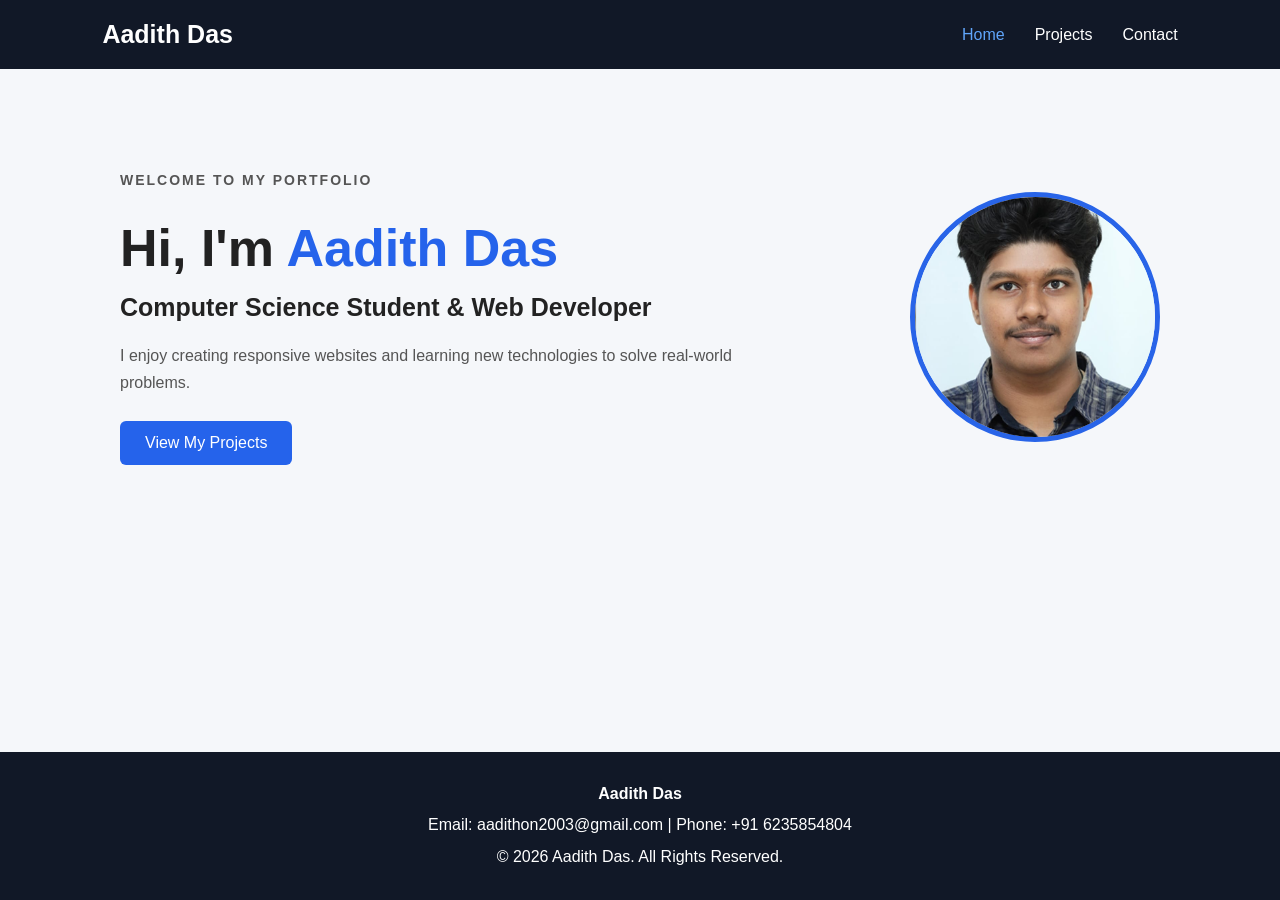
==== index.html @ a0b8f2d5 "Add files via upload" ====
<!DOCTYPE html>
<html lang="en">
<head>
    <meta charset="UTF-8">
    <meta name="viewport" content="width=device-width, initial-scale=1.0">
    <title>Aadith Das | Portfolio</title>
    <link rel="stylesheet" href="style.css">
</head>
<body>

<header>
    <div class="logo">Aadith Das</div>

    <nav>
        <a href="index.html" class="active">Home</a>
        <a href="projects.html">Projects</a>
        <a href="contact.html">Contact</a>
    </nav>
</header>

<main>
    <section class="hero">
        <div class="hero-text">
            <p class="welcome">WELCOME TO MY PORTFOLIO</p>
            <h1>Hi, I'm <span>Aadith Das</span></h1>
            <h2>Computer Science Student & Web Developer</h2>
            <p>
                I enjoy creating responsive websites and learning new
                technologies to solve real-world problems.
            </p>

            <a href="projects.html" class="btn">View My Projects</a>
        </div>

        <div class="photo-placeholder">
            <div>
		<div class="profile-photo">
    <img src="photo.jpg" alt="Aadith Das">
</div>            </div>
    </section>
</main>

<footer>
    <p><strong>Aadith Das</strong></p>
    <p>Email: aadithon2003@gmail.com | Phone: +91 6235854804</p>
    <p>&copy; 2026 Aadith Das. All Rights Reserved.</p>
</footer>

</body>
</html>
---- style.css ----
/* =========================
   GENERAL STYLES
========================= */

* {
    margin: 0;
    padding: 0;
    box-sizing: border-box;
}

body {
    font-family: Arial, Helvetica, sans-serif;
    background: #f5f7fa;
    color: #222;
    min-height: 100vh;
    display: flex;
    flex-direction: column;
}

main {
    flex: 1;
}

header {
    background: #111827;
    color: white;
    padding: 20px 8%;
    display: flex;
    justify-content: space-between;
    align-items: center;
}

.logo {
    font-size: 25px;
    font-weight: bold;
}

nav {
    display: flex;
    gap: 30px;
}

nav a {
    color: white;
    text-decoration: none;
    font-size: 16px;
    transition: 0.3s;
}

nav a:hover,
nav a.active {
    color: #60a5fa;
}


/* =========================
   HOME PAGE
========================= */

.hero {
    max-width: 1100px;
    margin: auto;
    padding: 100px 30px;
    display: flex;
    justify-content: space-between;
    align-items: center;
    gap: 60px;
}

.hero-text {
    max-width: 650px;
}

.welcome {
    color: #2563eb;
    font-size: 14px;
    font-weight: bold;
    letter-spacing: 2px;
    margin-bottom: 15px;
}

.hero h1 {
    font-size: 52px;
    margin-bottom: 15px;
}

.hero h1 span {
    color: #2563eb;
}

.hero h2 {
    font-size: 25px;
    margin-bottom: 20px;
}

.hero p {
    line-height: 1.7;
    color: #555;
    margin-bottom: 25px;
}

.btn {
    display: inline-block;
    background: #2563eb;
    color: white;
    padding: 13px 25px;
    text-decoration: none;
    border-radius: 6px;
    transition: 0.3s;
}

.btn:hover {
    background: #1d4ed8;
}

/* =========================
   PAGE TITLE
========================= */

.page-title {
    text-align: center;
    padding: 60px 20px 40px;
}

.page-title h1 {
    font-size: 40px;
    margin-bottom: 10px;
}

.page-title p {
    color: #666;
}


/* =========================
   PROJECTS - CSS GRID
========================= */

.projects-page {
    max-width: 1200px;
    margin: auto;
    width: 100%;
}

.project-grid {
    padding: 20px 30px 80px;
    display: grid;
    grid-template-columns: repeat(3, 1fr);
    gap: 25px;
}

.project-card {
    background: white;
    padding: 30px;
    border-radius: 10px;
    box-shadow: 0 5px 20px rgba(0, 0, 0, 0.08);
    transition: 0.3s;
}

.project-card:hover {
    transform: translateY(-5px);
}

.project-icon {
    width: 50px;
    height: 50px;
    background: #2563eb;
    color: white;
    border-radius: 8px;
    display: flex;
    justify-content: center;
    align-items: center;
    font-weight: bold;
    margin-bottom: 20px;
}

.project-card h2 {
    margin-bottom: 15px;
}

.project-card p {
    color: #666;
    line-height: 1.6;
}

.project-card .technology {
    color: #2563eb;
    font-size: 14px;
    font-weight: bold;
    margin-top: 20px;
}


/* =========================
   CONTACT PAGE - FLEXBOX
========================= */

.contact-page {
    max-width: 1100px;
    width: 100%;
    margin: auto;
}

.contact-container {
    display: flex;
    gap: 60px;
    padding: 20px 30px 80px;
    align-items: flex-start;
}

.contact-info {
    flex: 1;
}

.contact-info h2 {
    font-size: 30px;
    margin-bottom: 20px;
}

.contact-info p {
    color: #666;
    line-height: 1.7;
}

.details {
    margin-top: 30px;
}

.details p {
    margin-bottom: 15px;
}

.contact-form {
    flex: 1;
    background: white;
    padding: 30px;
    border-radius: 10px;
    box-shadow: 0 5px 20px rgba(0, 0, 0, 0.08);

    display: flex;
    flex-direction: column;
    gap: 18px;
}

.form-group {
    display: flex;
    flex-direction: column;
    gap: 8px;
}

.form-group label {
    font-weight: bold;
}

.form-group input,
.form-group textarea {
    width: 100%;
    padding: 12px;
    border: 1px solid #ccc;
    border-radius: 5px;
    font-family: inherit;
    font-size: 15px;
    outline: none;
}

.form-group input:focus,
.form-group textarea:focus {
    border-color: #2563eb;
}

.contact-form button {
    padding: 13px;
    border: none;
    border-radius: 6px;
    background: #2563eb;
    color: white;
    font-size: 16px;
    cursor: pointer;
}

.contact-form button:hover {
    background: #1d4ed8;
}


/* =========================
   FOOTER
========================= */

footer {
    background: #111827;
    color: white;
    text-align: center;
    padding: 25px 15px;
    line-height: 1.8;
}

footer p {
    margin: 3px 0;
}


/* =========================
   TABLET
   1024px AND BELOW
========================= */

@media (max-width: 1024px) {

    .hero {
        padding: 80px 40px;
    }

    .hero h1 {
        font-size: 44px;
    }

    .project-grid {
        grid-template-columns: repeat(2, 1fr);
    }

}


/* =========================
   MOBILE
   480px AND BELOW
========================= */

@media (max-width: 480px) {

    header {
        padding: 18px 20px;
        flex-direction: column;
        gap: 15px;
    }

    .logo {
        font-size: 22px;
    }

    nav {
        gap: 18px;
    }

    nav a {
        font-size: 14px;
    }

    .hero {
        padding: 55px 20px;
        flex-direction: column-reverse;
        text-align: center;
        gap: 35px;
    }
    .hero h1 {
        font-size: 36px;
    }

    .hero h2 {
        font-size: 20px;
    }

    .hero p {
        font-size: 15px;
    }

    .page-title {
        padding: 45px 20px 25px;
    }

    .page-title h1 {
        font-size: 32px;
    }

    .project-grid {
        grid-template-columns: 1fr;
        padding: 20px 20px 50px;
    }

    .project-card {
        padding: 25px;
    }

    .contact-container {
        flex-direction: column;
        padding: 20px 20px 50px;
        gap: 35px;
    }

    .contact-info,
    .contact-form {
        width: 100%;
    }

    .contact-form {
        padding: 22px;
    }

    footer {
        font-size: 13px;
        padding: 20px 10px;
    }
}
.profile-photo {
    width: 250px;
    height: 250px;
    border-radius: 50%;
    border: 5px solid #2864e8;
    overflow: hidden;
}

.profile-photo img {
    width: 100%;
    height: 100%;
    object-fit: cover;
    border: none;
    outline: none;
    display: block;
}
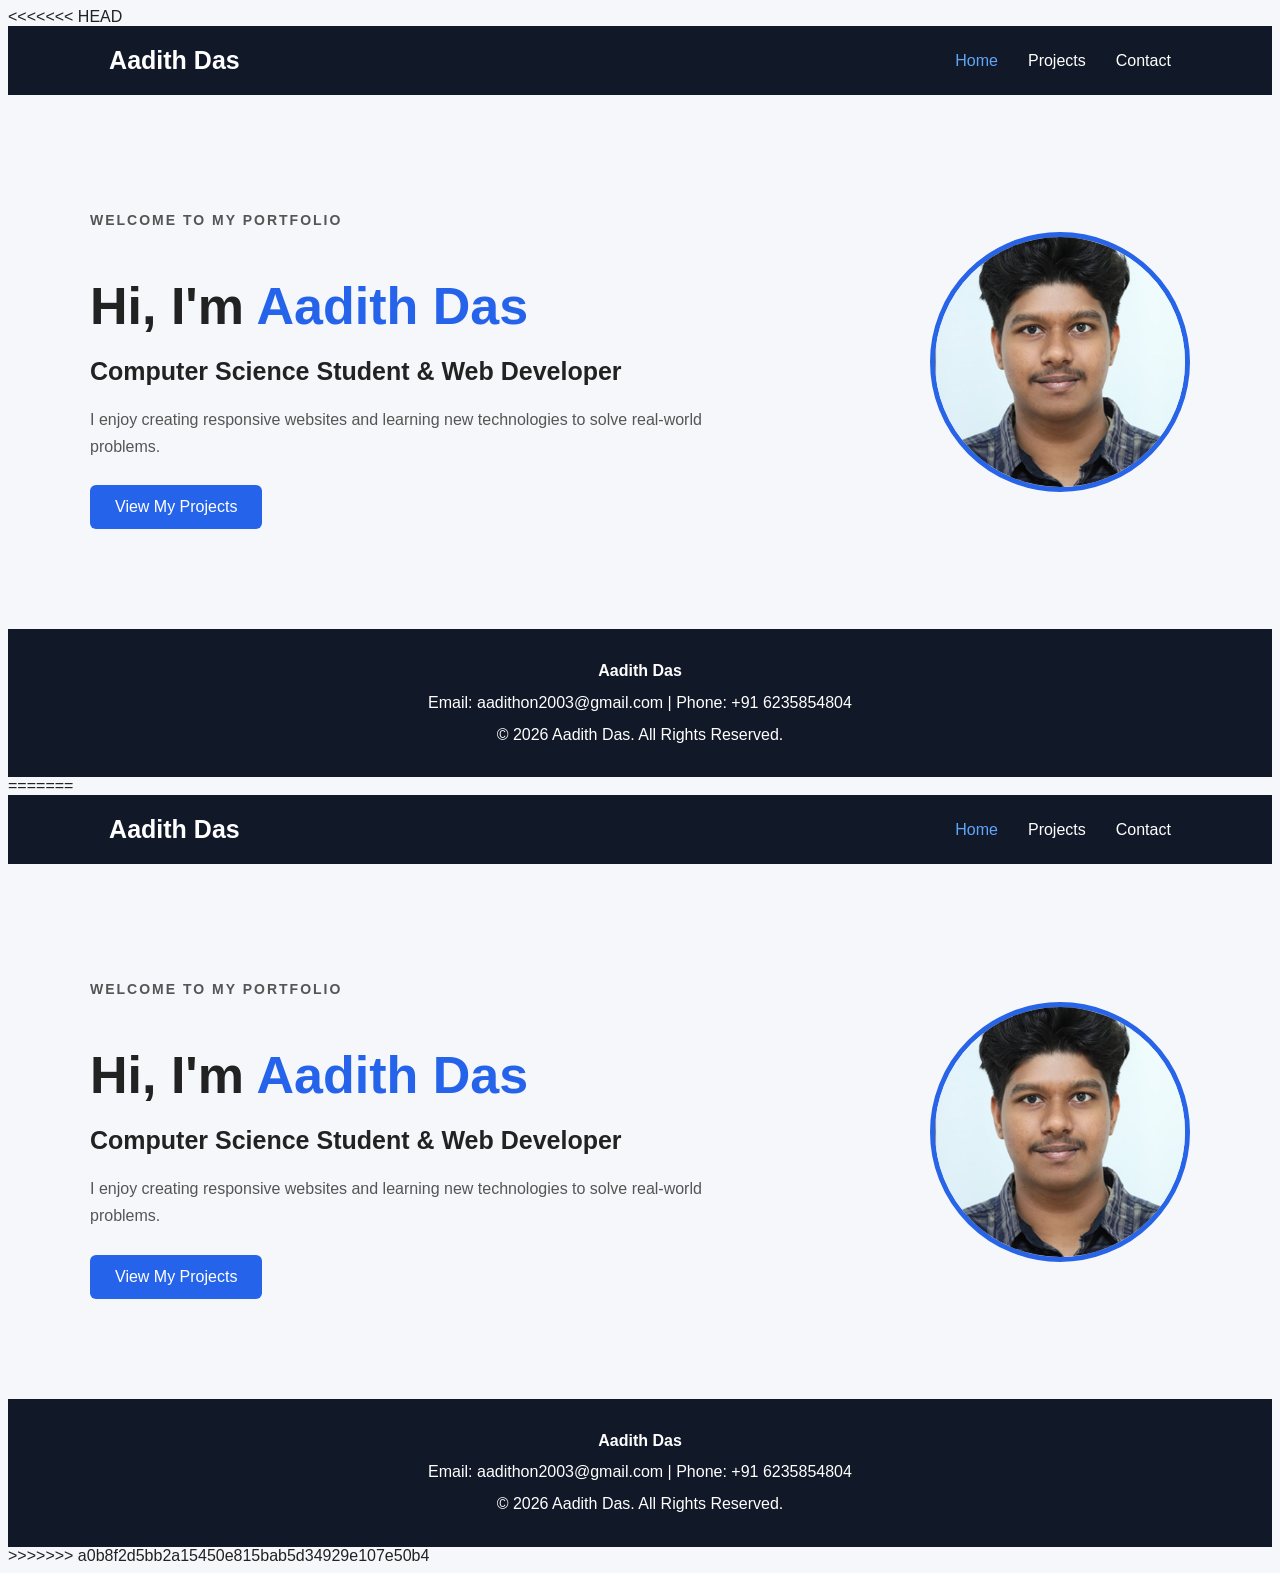
==== commit 82de5700: "Initial portfolio website" ====
--- a/index.html
+++ b/index.html
@@ -1,51 +1,104 @@
-<!DOCTYPE html>
-<html lang="en">
-<head>
-    <meta charset="UTF-8">
-    <meta name="viewport" content="width=device-width, initial-scale=1.0">
-    <title>Aadith Das | Portfolio</title>
-    <link rel="stylesheet" href="style.css">
-</head>
-<body>
-
-<header>
-    <div class="logo">Aadith Das</div>
-
-    <nav>
-        <a href="index.html" class="active">Home</a>
-        <a href="projects.html">Projects</a>
-        <a href="contact.html">Contact</a>
-    </nav>
-</header>
-
-<main>
-    <section class="hero">
-        <div class="hero-text">
-            <p class="welcome">WELCOME TO MY PORTFOLIO</p>
-            <h1>Hi, I'm <span>Aadith Das</span></h1>
-            <h2>Computer Science Student & Web Developer</h2>
-            <p>
-                I enjoy creating responsive websites and learning new
-                technologies to solve real-world problems.
-            </p>
-
-            <a href="projects.html" class="btn">View My Projects</a>
-        </div>
-
-        <div class="photo-placeholder">
-            <div>
-		<div class="profile-photo">
-    <img src="photo.jpg" alt="Aadith Das">
-</div>            </div>
-    </section>
-</main>
-
-<footer>
-    <p><strong>Aadith Das</strong></p>
-    <p>Email: aadithon2003@gmail.com | Phone: +91 6235854804</p>
-    <p>&copy; 2026 Aadith Das. All Rights Reserved.</p>
-</footer>
-
-</body>
-</html>
+<<<<<<< HEAD
+<!DOCTYPE html>
+<html lang="en">
+<head>
+    <meta charset="UTF-8">
+    <meta name="viewport" content="width=device-width, initial-scale=1.0">
+    <title>Aadith Das | Portfolio</title>
+    <link rel="stylesheet" href="style.css">
+</head>
+<body>
+
+<header>
+    <div class="logo">Aadith Das</div>
+
+    <nav>
+        <a href="index.html" class="active">Home</a>
+        <a href="projects.html">Projects</a>
+        <a href="contact.html">Contact</a>
+    </nav>
+</header>
+
+<main>
+    <section class="hero">
+        <div class="hero-text">
+            <p class="welcome">WELCOME TO MY PORTFOLIO</p>
+            <h1>Hi, I'm <span>Aadith Das</span></h1>
+            <h2>Computer Science Student & Web Developer</h2>
+            <p>
+                I enjoy creating responsive websites and learning new
+                technologies to solve real-world problems.
+            </p>
+
+            <a href="projects.html" class="btn">View My Projects</a>
+        </div>
+
+        <div class="photo-placeholder">
+            <div>
+		<div class="profile-photo">
+    <img src="photo.jpg" alt="Aadith Das">
+</div>            </div>
+    </section>
+</main>
+
+<footer>
+    <p><strong>Aadith Das</strong></p>
+    <p>Email: aadithon2003@gmail.com | Phone: +91 6235854804</p>
+    <p>&copy; 2026 Aadith Das. All Rights Reserved.</p>
+</footer>
+
+</body>
+</html>
+=======
+<!DOCTYPE html>
+<html lang="en">
+<head>
+    <meta charset="UTF-8">
+    <meta name="viewport" content="width=device-width, initial-scale=1.0">
+    <title>Aadith Das | Portfolio</title>
+    <link rel="stylesheet" href="style.css">
+</head>
+<body>
+
+<header>
+    <div class="logo">Aadith Das</div>
+
+    <nav>
+        <a href="index.html" class="active">Home</a>
+        <a href="projects.html">Projects</a>
+        <a href="contact.html">Contact</a>
+    </nav>
+</header>
+
+<main>
+    <section class="hero">
+        <div class="hero-text">
+            <p class="welcome">WELCOME TO MY PORTFOLIO</p>
+            <h1>Hi, I'm <span>Aadith Das</span></h1>
+            <h2>Computer Science Student & Web Developer</h2>
+            <p>
+                I enjoy creating responsive websites and learning new
+                technologies to solve real-world problems.
+            </p>
+
+            <a href="projects.html" class="btn">View My Projects</a>
+        </div>
+
+        <div class="photo-placeholder">
+            <div>
+		<div class="profile-photo">
+    <img src="photo.jpg" alt="Aadith Das">
+</div>            </div>
+    </section>
+</main>
+
+<footer>
+    <p><strong>Aadith Das</strong></p>
+    <p>Email: aadithon2003@gmail.com | Phone: +91 6235854804</p>
+    <p>&copy; 2026 Aadith Das. All Rights Reserved.</p>
+</footer>
+
+</body>
+</html>
+>>>>>>> a0b8f2d5bb2a15450e815bab5d34929e107e50b4
             
--- a/style.css
+++ b/style.css
@@ -1,420 +1,842 @@
-/* =========================
-   GENERAL STYLES
-========================= */
-
-* {
-    margin: 0;
-    padding: 0;
-    box-sizing: border-box;
-}
-
-body {
-    font-family: Arial, Helvetica, sans-serif;
-    background: #f5f7fa;
-    color: #222;
-    min-height: 100vh;
-    display: flex;
-    flex-direction: column;
-}
-
-main {
-    flex: 1;
-}
-
-header {
-    background: #111827;
-    color: white;
-    padding: 20px 8%;
-    display: flex;
-    justify-content: space-between;
-    align-items: center;
-}
-
-.logo {
-    font-size: 25px;
-    font-weight: bold;
-}
-
-nav {
-    display: flex;
-    gap: 30px;
-}
-
-nav a {
-    color: white;
-    text-decoration: none;
-    font-size: 16px;
-    transition: 0.3s;
-}
-
-nav a:hover,
-nav a.active {
-    color: #60a5fa;
-}
-
-
-/* =========================
-   HOME PAGE
-========================= */
-
-.hero {
-    max-width: 1100px;
-    margin: auto;
-    padding: 100px 30px;
-    display: flex;
-    justify-content: space-between;
-    align-items: center;
-    gap: 60px;
-}
-
-.hero-text {
-    max-width: 650px;
-}
-
-.welcome {
-    color: #2563eb;
-    font-size: 14px;
-    font-weight: bold;
-    letter-spacing: 2px;
-    margin-bottom: 15px;
-}
-
-.hero h1 {
-    font-size: 52px;
-    margin-bottom: 15px;
-}
-
-.hero h1 span {
-    color: #2563eb;
-}
-
-.hero h2 {
-    font-size: 25px;
-    margin-bottom: 20px;
-}
-
-.hero p {
-    line-height: 1.7;
-    color: #555;
-    margin-bottom: 25px;
-}
-
-.btn {
-    display: inline-block;
-    background: #2563eb;
-    color: white;
-    padding: 13px 25px;
-    text-decoration: none;
-    border-radius: 6px;
-    transition: 0.3s;
-}
-
-.btn:hover {
-    background: #1d4ed8;
-}
-
-/* =========================
-   PAGE TITLE
-========================= */
-
-.page-title {
-    text-align: center;
-    padding: 60px 20px 40px;
-}
-
-.page-title h1 {
-    font-size: 40px;
-    margin-bottom: 10px;
-}
-
-.page-title p {
-    color: #666;
-}
-
-
-/* =========================
-   PROJECTS - CSS GRID
-========================= */
-
-.projects-page {
-    max-width: 1200px;
-    margin: auto;
-    width: 100%;
-}
-
-.project-grid {
-    padding: 20px 30px 80px;
-    display: grid;
-    grid-template-columns: repeat(3, 1fr);
-    gap: 25px;
-}
-
-.project-card {
-    background: white;
-    padding: 30px;
-    border-radius: 10px;
-    box-shadow: 0 5px 20px rgba(0, 0, 0, 0.08);
-    transition: 0.3s;
-}
-
-.project-card:hover {
-    transform: translateY(-5px);
-}
-
-.project-icon {
-    width: 50px;
-    height: 50px;
-    background: #2563eb;
-    color: white;
-    border-radius: 8px;
-    display: flex;
-    justify-content: center;
-    align-items: center;
-    font-weight: bold;
-    margin-bottom: 20px;
-}
-
-.project-card h2 {
-    margin-bottom: 15px;
-}
-
-.project-card p {
-    color: #666;
-    line-height: 1.6;
-}
-
-.project-card .technology {
-    color: #2563eb;
-    font-size: 14px;
-    font-weight: bold;
-    margin-top: 20px;
-}
-
-
-/* =========================
-   CONTACT PAGE - FLEXBOX
-========================= */
-
-.contact-page {
-    max-width: 1100px;
-    width: 100%;
-    margin: auto;
-}
-
-.contact-container {
-    display: flex;
-    gap: 60px;
-    padding: 20px 30px 80px;
-    align-items: flex-start;
-}
-
-.contact-info {
-    flex: 1;
-}
-
-.contact-info h2 {
-    font-size: 30px;
-    margin-bottom: 20px;
-}
-
-.contact-info p {
-    color: #666;
-    line-height: 1.7;
-}
-
-.details {
-    margin-top: 30px;
-}
-
-.details p {
-    margin-bottom: 15px;
-}
-
-.contact-form {
-    flex: 1;
-    background: white;
-    padding: 30px;
-    border-radius: 10px;
-    box-shadow: 0 5px 20px rgba(0, 0, 0, 0.08);
-
-    display: flex;
-    flex-direction: column;
-    gap: 18px;
-}
-
-.form-group {
-    display: flex;
-    flex-direction: column;
-    gap: 8px;
-}
-
-.form-group label {
-    font-weight: bold;
-}
-
-.form-group input,
-.form-group textarea {
-    width: 100%;
-    padding: 12px;
-    border: 1px solid #ccc;
-    border-radius: 5px;
-    font-family: inherit;
-    font-size: 15px;
-    outline: none;
-}
-
-.form-group input:focus,
-.form-group textarea:focus {
-    border-color: #2563eb;
-}
-
-.contact-form button {
-    padding: 13px;
-    border: none;
-    border-radius: 6px;
-    background: #2563eb;
-    color: white;
-    font-size: 16px;
-    cursor: pointer;
-}
-
-.contact-form button:hover {
-    background: #1d4ed8;
-}
-
-
-/* =========================
-   FOOTER
-========================= */
-
-footer {
-    background: #111827;
-    color: white;
-    text-align: center;
-    padding: 25px 15px;
-    line-height: 1.8;
-}
-
-footer p {
-    margin: 3px 0;
-}
-
-
-/* =========================
-   TABLET
-   1024px AND BELOW
-========================= */
-
-@media (max-width: 1024px) {
-
-    .hero {
-        padding: 80px 40px;
-    }
-
-    .hero h1 {
-        font-size: 44px;
-    }
-
-    .project-grid {
-        grid-template-columns: repeat(2, 1fr);
-    }
-
-}
-
-
-/* =========================
-   MOBILE
-   480px AND BELOW
-========================= */
-
-@media (max-width: 480px) {
-
-    header {
-        padding: 18px 20px;
-        flex-direction: column;
-        gap: 15px;
-    }
-
-    .logo {
-        font-size: 22px;
-    }
-
-    nav {
-        gap: 18px;
-    }
-
-    nav a {
-        font-size: 14px;
-    }
-
-    .hero {
-        padding: 55px 20px;
-        flex-direction: column-reverse;
-        text-align: center;
-        gap: 35px;
-    }
-    .hero h1 {
-        font-size: 36px;
-    }
-
-    .hero h2 {
-        font-size: 20px;
-    }
-
-    .hero p {
-        font-size: 15px;
-    }
-
-    .page-title {
-        padding: 45px 20px 25px;
-    }
-
-    .page-title h1 {
-        font-size: 32px;
-    }
-
-    .project-grid {
-        grid-template-columns: 1fr;
-        padding: 20px 20px 50px;
-    }
-
-    .project-card {
-        padding: 25px;
-    }
-
-    .contact-container {
-        flex-direction: column;
-        padding: 20px 20px 50px;
-        gap: 35px;
-    }
-
-    .contact-info,
-    .contact-form {
-        width: 100%;
-    }
-
-    .contact-form {
-        padding: 22px;
-    }
-
-    footer {
-        font-size: 13px;
-        padding: 20px 10px;
-    }
-}
-.profile-photo {
-    width: 250px;
-    height: 250px;
-    border-radius: 50%;
-    border: 5px solid #2864e8;
-    overflow: hidden;
-}
-
-.profile-photo img {
-    width: 100%;
-    height: 100%;
-    object-fit: cover;
-    border: none;
-    outline: none;
-    display: block;
+<<<<<<< HEAD
+/* =========================
+   GENERAL STYLES
+========================= */
+
+* {
+    margin: 0;
+    padding: 0;
+    box-sizing: border-box;
+}
+
+body {
+    font-family: Arial, Helvetica, sans-serif;
+    background: #f5f7fa;
+    color: #222;
+    min-height: 100vh;
+    display: flex;
+    flex-direction: column;
+}
+
+main {
+    flex: 1;
+}
+
+header {
+    background: #111827;
+    color: white;
+    padding: 20px 8%;
+    display: flex;
+    justify-content: space-between;
+    align-items: center;
+}
+
+.logo {
+    font-size: 25px;
+    font-weight: bold;
+}
+
+nav {
+    display: flex;
+    gap: 30px;
+}
+
+nav a {
+    color: white;
+    text-decoration: none;
+    font-size: 16px;
+    transition: 0.3s;
+}
+
+nav a:hover,
+nav a.active {
+    color: #60a5fa;
+}
+
+
+/* =========================
+   HOME PAGE
+========================= */
+
+.hero {
+    max-width: 1100px;
+    margin: auto;
+    padding: 100px 30px;
+    display: flex;
+    justify-content: space-between;
+    align-items: center;
+    gap: 60px;
+}
+
+.hero-text {
+    max-width: 650px;
+}
+
+.welcome {
+    color: #2563eb;
+    font-size: 14px;
+    font-weight: bold;
+    letter-spacing: 2px;
+    margin-bottom: 15px;
+}
+
+.hero h1 {
+    font-size: 52px;
+    margin-bottom: 15px;
+}
+
+.hero h1 span {
+    color: #2563eb;
+}
+
+.hero h2 {
+    font-size: 25px;
+    margin-bottom: 20px;
+}
+
+.hero p {
+    line-height: 1.7;
+    color: #555;
+    margin-bottom: 25px;
+}
+
+.btn {
+    display: inline-block;
+    background: #2563eb;
+    color: white;
+    padding: 13px 25px;
+    text-decoration: none;
+    border-radius: 6px;
+    transition: 0.3s;
+}
+
+.btn:hover {
+    background: #1d4ed8;
+}
+
+/* =========================
+   PAGE TITLE
+========================= */
+
+.page-title {
+    text-align: center;
+    padding: 60px 20px 40px;
+}
+
+.page-title h1 {
+    font-size: 40px;
+    margin-bottom: 10px;
+}
+
+.page-title p {
+    color: #666;
+}
+
+
+/* =========================
+   PROJECTS - CSS GRID
+========================= */
+
+.projects-page {
+    max-width: 1200px;
+    margin: auto;
+    width: 100%;
+}
+
+.project-grid {
+    padding: 20px 30px 80px;
+    display: grid;
+    grid-template-columns: repeat(3, 1fr);
+    gap: 25px;
+}
+
+.project-card {
+    background: white;
+    padding: 30px;
+    border-radius: 10px;
+    box-shadow: 0 5px 20px rgba(0, 0, 0, 0.08);
+    transition: 0.3s;
+}
+
+.project-card:hover {
+    transform: translateY(-5px);
+}
+
+.project-icon {
+    width: 50px;
+    height: 50px;
+    background: #2563eb;
+    color: white;
+    border-radius: 8px;
+    display: flex;
+    justify-content: center;
+    align-items: center;
+    font-weight: bold;
+    margin-bottom: 20px;
+}
+
+.project-card h2 {
+    margin-bottom: 15px;
+}
+
+.project-card p {
+    color: #666;
+    line-height: 1.6;
+}
+
+.project-card .technology {
+    color: #2563eb;
+    font-size: 14px;
+    font-weight: bold;
+    margin-top: 20px;
+}
+
+
+/* =========================
+   CONTACT PAGE - FLEXBOX
+========================= */
+
+.contact-page {
+    max-width: 1100px;
+    width: 100%;
+    margin: auto;
+}
+
+.contact-container {
+    display: flex;
+    gap: 60px;
+    padding: 20px 30px 80px;
+    align-items: flex-start;
+}
+
+.contact-info {
+    flex: 1;
+}
+
+.contact-info h2 {
+    font-size: 30px;
+    margin-bottom: 20px;
+}
+
+.contact-info p {
+    color: #666;
+    line-height: 1.7;
+}
+
+.details {
+    margin-top: 30px;
+}
+
+.details p {
+    margin-bottom: 15px;
+}
+
+.contact-form {
+    flex: 1;
+    background: white;
+    padding: 30px;
+    border-radius: 10px;
+    box-shadow: 0 5px 20px rgba(0, 0, 0, 0.08);
+
+    display: flex;
+    flex-direction: column;
+    gap: 18px;
+}
+
+.form-group {
+    display: flex;
+    flex-direction: column;
+    gap: 8px;
+}
+
+.form-group label {
+    font-weight: bold;
+}
+
+.form-group input,
+.form-group textarea {
+    width: 100%;
+    padding: 12px;
+    border: 1px solid #ccc;
+    border-radius: 5px;
+    font-family: inherit;
+    font-size: 15px;
+    outline: none;
+}
+
+.form-group input:focus,
+.form-group textarea:focus {
+    border-color: #2563eb;
+}
+
+.contact-form button {
+    padding: 13px;
+    border: none;
+    border-radius: 6px;
+    background: #2563eb;
+    color: white;
+    font-size: 16px;
+    cursor: pointer;
+}
+
+.contact-form button:hover {
+    background: #1d4ed8;
+}
+
+
+/* =========================
+   FOOTER
+========================= */
+
+footer {
+    background: #111827;
+    color: white;
+    text-align: center;
+    padding: 25px 15px;
+    line-height: 1.8;
+}
+
+footer p {
+    margin: 3px 0;
+}
+
+
+/* =========================
+   TABLET
+   1024px AND BELOW
+========================= */
+
+@media (max-width: 1024px) {
+
+    .hero {
+        padding: 80px 40px;
+    }
+
+    .hero h1 {
+        font-size: 44px;
+    }
+
+    .project-grid {
+        grid-template-columns: repeat(2, 1fr);
+    }
+
+}
+
+
+/* =========================
+   MOBILE
+   480px AND BELOW
+========================= */
+
+@media (max-width: 480px) {
+
+    header {
+        padding: 18px 20px;
+        flex-direction: column;
+        gap: 15px;
+    }
+
+    .logo {
+        font-size: 22px;
+    }
+
+    nav {
+        gap: 18px;
+    }
+
+    nav a {
+        font-size: 14px;
+    }
+
+    .hero {
+        padding: 55px 20px;
+        flex-direction: column-reverse;
+        text-align: center;
+        gap: 35px;
+    }
+    .hero h1 {
+        font-size: 36px;
+    }
+
+    .hero h2 {
+        font-size: 20px;
+    }
+
+    .hero p {
+        font-size: 15px;
+    }
+
+    .page-title {
+        padding: 45px 20px 25px;
+    }
+
+    .page-title h1 {
+        font-size: 32px;
+    }
+
+    .project-grid {
+        grid-template-columns: 1fr;
+        padding: 20px 20px 50px;
+    }
+
+    .project-card {
+        padding: 25px;
+    }
+
+    .contact-container {
+        flex-direction: column;
+        padding: 20px 20px 50px;
+        gap: 35px;
+    }
+
+    .contact-info,
+    .contact-form {
+        width: 100%;
+    }
+
+    .contact-form {
+        padding: 22px;
+    }
+
+    footer {
+        font-size: 13px;
+        padding: 20px 10px;
+    }
+}
+.profile-photo {
+    width: 250px;
+    height: 250px;
+    border-radius: 50%;
+    border: 5px solid #2864e8;
+    overflow: hidden;
+}
+
+.profile-photo img {
+    width: 100%;
+    height: 100%;
+    object-fit: cover;
+    border: none;
+    outline: none;
+    display: block;
+=======
+/* =========================
+   GENERAL STYLES
+========================= */
+
+* {
+    margin: 0;
+    padding: 0;
+    box-sizing: border-box;
+}
+
+body {
+    font-family: Arial, Helvetica, sans-serif;
+    background: #f5f7fa;
+    color: #222;
+    min-height: 100vh;
+    display: flex;
+    flex-direction: column;
+}
+
+main {
+    flex: 1;
+}
+
+header {
+    background: #111827;
+    color: white;
+    padding: 20px 8%;
+    display: flex;
+    justify-content: space-between;
+    align-items: center;
+}
+
+.logo {
+    font-size: 25px;
+    font-weight: bold;
+}
+
+nav {
+    display: flex;
+    gap: 30px;
+}
+
+nav a {
+    color: white;
+    text-decoration: none;
+    font-size: 16px;
+    transition: 0.3s;
+}
+
+nav a:hover,
+nav a.active {
+    color: #60a5fa;
+}
+
+
+/* =========================
+   HOME PAGE
+========================= */
+
+.hero {
+    max-width: 1100px;
+    margin: auto;
+    padding: 100px 30px;
+    display: flex;
+    justify-content: space-between;
+    align-items: center;
+    gap: 60px;
+}
+
+.hero-text {
+    max-width: 650px;
+}
+
+.welcome {
+    color: #2563eb;
+    font-size: 14px;
+    font-weight: bold;
+    letter-spacing: 2px;
+    margin-bottom: 15px;
+}
+
+.hero h1 {
+    font-size: 52px;
+    margin-bottom: 15px;
+}
+
+.hero h1 span {
+    color: #2563eb;
+}
+
+.hero h2 {
+    font-size: 25px;
+    margin-bottom: 20px;
+}
+
+.hero p {
+    line-height: 1.7;
+    color: #555;
+    margin-bottom: 25px;
+}
+
+.btn {
+    display: inline-block;
+    background: #2563eb;
+    color: white;
+    padding: 13px 25px;
+    text-decoration: none;
+    border-radius: 6px;
+    transition: 0.3s;
+}
+
+.btn:hover {
+    background: #1d4ed8;
+}
+
+/* =========================
+   PAGE TITLE
+========================= */
+
+.page-title {
+    text-align: center;
+    padding: 60px 20px 40px;
+}
+
+.page-title h1 {
+    font-size: 40px;
+    margin-bottom: 10px;
+}
+
+.page-title p {
+    color: #666;
+}
+
+
+/* =========================
+   PROJECTS - CSS GRID
+========================= */
+
+.projects-page {
+    max-width: 1200px;
+    margin: auto;
+    width: 100%;
+}
+
+.project-grid {
+    padding: 20px 30px 80px;
+    display: grid;
+    grid-template-columns: repeat(3, 1fr);
+    gap: 25px;
+}
+
+.project-card {
+    background: white;
+    padding: 30px;
+    border-radius: 10px;
+    box-shadow: 0 5px 20px rgba(0, 0, 0, 0.08);
+    transition: 0.3s;
+}
+
+.project-card:hover {
+    transform: translateY(-5px);
+}
+
+.project-icon {
+    width: 50px;
+    height: 50px;
+    background: #2563eb;
+    color: white;
+    border-radius: 8px;
+    display: flex;
+    justify-content: center;
+    align-items: center;
+    font-weight: bold;
+    margin-bottom: 20px;
+}
+
+.project-card h2 {
+    margin-bottom: 15px;
+}
+
+.project-card p {
+    color: #666;
+    line-height: 1.6;
+}
+
+.project-card .technology {
+    color: #2563eb;
+    font-size: 14px;
+    font-weight: bold;
+    margin-top: 20px;
+}
+
+
+/* =========================
+   CONTACT PAGE - FLEXBOX
+========================= */
+
+.contact-page {
+    max-width: 1100px;
+    width: 100%;
+    margin: auto;
+}
+
+.contact-container {
+    display: flex;
+    gap: 60px;
+    padding: 20px 30px 80px;
+    align-items: flex-start;
+}
+
+.contact-info {
+    flex: 1;
+}
+
+.contact-info h2 {
+    font-size: 30px;
+    margin-bottom: 20px;
+}
+
+.contact-info p {
+    color: #666;
+    line-height: 1.7;
+}
+
+.details {
+    margin-top: 30px;
+}
+
+.details p {
+    margin-bottom: 15px;
+}
+
+.contact-form {
+    flex: 1;
+    background: white;
+    padding: 30px;
+    border-radius: 10px;
+    box-shadow: 0 5px 20px rgba(0, 0, 0, 0.08);
+
+    display: flex;
+    flex-direction: column;
+    gap: 18px;
+}
+
+.form-group {
+    display: flex;
+    flex-direction: column;
+    gap: 8px;
+}
+
+.form-group label {
+    font-weight: bold;
+}
+
+.form-group input,
+.form-group textarea {
+    width: 100%;
+    padding: 12px;
+    border: 1px solid #ccc;
+    border-radius: 5px;
+    font-family: inherit;
+    font-size: 15px;
+    outline: none;
+}
+
+.form-group input:focus,
+.form-group textarea:focus {
+    border-color: #2563eb;
+}
+
+.contact-form button {
+    padding: 13px;
+    border: none;
+    border-radius: 6px;
+    background: #2563eb;
+    color: white;
+    font-size: 16px;
+    cursor: pointer;
+}
+
+.contact-form button:hover {
+    background: #1d4ed8;
+}
+
+
+/* =========================
+   FOOTER
+========================= */
+
+footer {
+    background: #111827;
+    color: white;
+    text-align: center;
+    padding: 25px 15px;
+    line-height: 1.8;
+}
+
+footer p {
+    margin: 3px 0;
+}
+
+
+/* =========================
+   TABLET
+   1024px AND BELOW
+========================= */
+
+@media (max-width: 1024px) {
+
+    .hero {
+        padding: 80px 40px;
+    }
+
+    .hero h1 {
+        font-size: 44px;
+    }
+
+    .project-grid {
+        grid-template-columns: repeat(2, 1fr);
+    }
+
+}
+
+
+/* =========================
+   MOBILE
+   480px AND BELOW
+========================= */
+
+@media (max-width: 480px) {
+
+    header {
+        padding: 18px 20px;
+        flex-direction: column;
+        gap: 15px;
+    }
+
+    .logo {
+        font-size: 22px;
+    }
+
+    nav {
+        gap: 18px;
+    }
+
+    nav a {
+        font-size: 14px;
+    }
+
+    .hero {
+        padding: 55px 20px;
+        flex-direction: column-reverse;
+        text-align: center;
+        gap: 35px;
+    }
+    .hero h1 {
+        font-size: 36px;
+    }
+
+    .hero h2 {
+        font-size: 20px;
+    }
+
+    .hero p {
+        font-size: 15px;
+    }
+
+    .page-title {
+        padding: 45px 20px 25px;
+    }
+
+    .page-title h1 {
+        font-size: 32px;
+    }
+
+    .project-grid {
+        grid-template-columns: 1fr;
+        padding: 20px 20px 50px;
+    }
+
+    .project-card {
+        padding: 25px;
+    }
+
+    .contact-container {
+        flex-direction: column;
+        padding: 20px 20px 50px;
+        gap: 35px;
+    }
+
+    .contact-info,
+    .contact-form {
+        width: 100%;
+    }
+
+    .contact-form {
+        padding: 22px;
+    }
+
+    footer {
+        font-size: 13px;
+        padding: 20px 10px;
+    }
+}
+.profile-photo {
+    width: 250px;
+    height: 250px;
+    border-radius: 50%;
+    border: 5px solid #2864e8;
+    overflow: hidden;
+}
+
+.profile-photo img {
+    width: 100%;
+    height: 100%;
+    object-fit: cover;
+    border: none;
+    outline: none;
+    display: block;
+>>>>>>> a0b8f2d5bb2a15450e815bab5d34929e107e50b4
 }
--- a/style.css
+++ b/style.css
@@ -1,420 +1,842 @@
-/* =========================
-   GENERAL STYLES
-========================= */
-
-* {
-    margin: 0;
-    padding: 0;
-    box-sizing: border-box;
-}
-
-body {
-    font-family: Arial, Helvetica, sans-serif;
-    background: #f5f7fa;
-    color: #222;
-    min-height: 100vh;
-    display: flex;
-    flex-direction: column;
-}
-
-main {
-    flex: 1;
-}
-
-header {
-    background: #111827;
-    color: white;
-    padding: 20px 8%;
-    display: flex;
-    justify-content: space-between;
-    align-items: center;
-}
-
-.logo {
-    font-size: 25px;
-    font-weight: bold;
-}
-
-nav {
-    display: flex;
-    gap: 30px;
-}
-
-nav a {
-    color: white;
-    text-decoration: none;
-    font-size: 16px;
-    transition: 0.3s;
-}
-
-nav a:hover,
-nav a.active {
-    color: #60a5fa;
-}
-
-
-/* =========================
-   HOME PAGE
-========================= */
-
-.hero {
-    max-width: 1100px;
-    margin: auto;
-    padding: 100px 30px;
-    display: flex;
-    justify-content: space-between;
-    align-items: center;
-    gap: 60px;
-}
-
-.hero-text {
-    max-width: 650px;
-}
-
-.welcome {
-    color: #2563eb;
-    font-size: 14px;
-    font-weight: bold;
-    letter-spacing: 2px;
-    margin-bottom: 15px;
-}
-
-.hero h1 {
-    font-size: 52px;
-    margin-bottom: 15px;
-}
-
-.hero h1 span {
-    color: #2563eb;
-}
-
-.hero h2 {
-    font-size: 25px;
-    margin-bottom: 20px;
-}
-
-.hero p {
-    line-height: 1.7;
-    color: #555;
-    margin-bottom: 25px;
-}
-
-.btn {
-    display: inline-block;
-    background: #2563eb;
-    color: white;
-    padding: 13px 25px;
-    text-decoration: none;
-    border-radius: 6px;
-    transition: 0.3s;
-}
-
-.btn:hover {
-    background: #1d4ed8;
-}
-
-/* =========================
-   PAGE TITLE
-========================= */
-
-.page-title {
-    text-align: center;
-    padding: 60px 20px 40px;
-}
-
-.page-title h1 {
-    font-size: 40px;
-    margin-bottom: 10px;
-}
-
-.page-title p {
-    color: #666;
-}
-
-
-/* =========================
-   PROJECTS - CSS GRID
-========================= */
-
-.projects-page {
-    max-width: 1200px;
-    margin: auto;
-    width: 100%;
-}
-
-.project-grid {
-    padding: 20px 30px 80px;
-    display: grid;
-    grid-template-columns: repeat(3, 1fr);
-    gap: 25px;
-}
-
-.project-card {
-    background: white;
-    padding: 30px;
-    border-radius: 10px;
-    box-shadow: 0 5px 20px rgba(0, 0, 0, 0.08);
-    transition: 0.3s;
-}
-
-.project-card:hover {
-    transform: translateY(-5px);
-}
-
-.project-icon {
-    width: 50px;
-    height: 50px;
-    background: #2563eb;
-    color: white;
-    border-radius: 8px;
-    display: flex;
-    justify-content: center;
-    align-items: center;
-    font-weight: bold;
-    margin-bottom: 20px;
-}
-
-.project-card h2 {
-    margin-bottom: 15px;
-}
-
-.project-card p {
-    color: #666;
-    line-height: 1.6;
-}
-
-.project-card .technology {
-    color: #2563eb;
-    font-size: 14px;
-    font-weight: bold;
-    margin-top: 20px;
-}
-
-
-/* =========================
-   CONTACT PAGE - FLEXBOX
-========================= */
-
-.contact-page {
-    max-width: 1100px;
-    width: 100%;
-    margin: auto;
-}
-
-.contact-container {
-    display: flex;
-    gap: 60px;
-    padding: 20px 30px 80px;
-    align-items: flex-start;
-}
-
-.contact-info {
-    flex: 1;
-}
-
-.contact-info h2 {
-    font-size: 30px;
-    margin-bottom: 20px;
-}
-
-.contact-info p {
-    color: #666;
-    line-height: 1.7;
-}
-
-.details {
-    margin-top: 30px;
-}
-
-.details p {
-    margin-bottom: 15px;
-}
-
-.contact-form {
-    flex: 1;
-    background: white;
-    padding: 30px;
-    border-radius: 10px;
-    box-shadow: 0 5px 20px rgba(0, 0, 0, 0.08);
-
-    display: flex;
-    flex-direction: column;
-    gap: 18px;
-}
-
-.form-group {
-    display: flex;
-    flex-direction: column;
-    gap: 8px;
-}
-
-.form-group label {
-    font-weight: bold;
-}
-
-.form-group input,
-.form-group textarea {
-    width: 100%;
-    padding: 12px;
-    border: 1px solid #ccc;
-    border-radius: 5px;
-    font-family: inherit;
-    font-size: 15px;
-    outline: none;
-}
-
-.form-group input:focus,
-.form-group textarea:focus {
-    border-color: #2563eb;
-}
-
-.contact-form button {
-    padding: 13px;
-    border: none;
-    border-radius: 6px;
-    background: #2563eb;
-    color: white;
-    font-size: 16px;
-    cursor: pointer;
-}
-
-.contact-form button:hover {
-    background: #1d4ed8;
-}
-
-
-/* =========================
-   FOOTER
-========================= */
-
-footer {
-    background: #111827;
-    color: white;
-    text-align: center;
-    padding: 25px 15px;
-    line-height: 1.8;
-}
-
-footer p {
-    margin: 3px 0;
-}
-
-
-/* =========================
-   TABLET
-   1024px AND BELOW
-========================= */
-
-@media (max-width: 1024px) {
-
-    .hero {
-        padding: 80px 40px;
-    }
-
-    .hero h1 {
-        font-size: 44px;
-    }
-
-    .project-grid {
-        grid-template-columns: repeat(2, 1fr);
-    }
-
-}
-
-
-/* =========================
-   MOBILE
-   480px AND BELOW
-========================= */
-
-@media (max-width: 480px) {
-
-    header {
-        padding: 18px 20px;
-        flex-direction: column;
-        gap: 15px;
-    }
-
-    .logo {
-        font-size: 22px;
-    }
-
-    nav {
-        gap: 18px;
-    }
-
-    nav a {
-        font-size: 14px;
-    }
-
-    .hero {
-        padding: 55px 20px;
-        flex-direction: column-reverse;
-        text-align: center;
-        gap: 35px;
-    }
-    .hero h1 {
-        font-size: 36px;
-    }
-
-    .hero h2 {
-        font-size: 20px;
-    }
-
-    .hero p {
-        font-size: 15px;
-    }
-
-    .page-title {
-        padding: 45px 20px 25px;
-    }
-
-    .page-title h1 {
-        font-size: 32px;
-    }
-
-    .project-grid {
-        grid-template-columns: 1fr;
-        padding: 20px 20px 50px;
-    }
-
-    .project-card {
-        padding: 25px;
-    }
-
-    .contact-container {
-        flex-direction: column;
-        padding: 20px 20px 50px;
-        gap: 35px;
-    }
-
-    .contact-info,
-    .contact-form {
-        width: 100%;
-    }
-
-    .contact-form {
-        padding: 22px;
-    }
-
-    footer {
-        font-size: 13px;
-        padding: 20px 10px;
-    }
-}
-.profile-photo {
-    width: 250px;
-    height: 250px;
-    border-radius: 50%;
-    border: 5px solid #2864e8;
-    overflow: hidden;
-}
-
-.profile-photo img {
-    width: 100%;
-    height: 100%;
-    object-fit: cover;
-    border: none;
-    outline: none;
-    display: block;
+<<<<<<< HEAD
+/* =========================
+   GENERAL STYLES
+========================= */
+
+* {
+    margin: 0;
+    padding: 0;
+    box-sizing: border-box;
+}
+
+body {
+    font-family: Arial, Helvetica, sans-serif;
+    background: #f5f7fa;
+    color: #222;
+    min-height: 100vh;
+    display: flex;
+    flex-direction: column;
+}
+
+main {
+    flex: 1;
+}
+
+header {
+    background: #111827;
+    color: white;
+    padding: 20px 8%;
+    display: flex;
+    justify-content: space-between;
+    align-items: center;
+}
+
+.logo {
+    font-size: 25px;
+    font-weight: bold;
+}
+
+nav {
+    display: flex;
+    gap: 30px;
+}
+
+nav a {
+    color: white;
+    text-decoration: none;
+    font-size: 16px;
+    transition: 0.3s;
+}
+
+nav a:hover,
+nav a.active {
+    color: #60a5fa;
+}
+
+
+/* =========================
+   HOME PAGE
+========================= */
+
+.hero {
+    max-width: 1100px;
+    margin: auto;
+    padding: 100px 30px;
+    display: flex;
+    justify-content: space-between;
+    align-items: center;
+    gap: 60px;
+}
+
+.hero-text {
+    max-width: 650px;
+}
+
+.welcome {
+    color: #2563eb;
+    font-size: 14px;
+    font-weight: bold;
+    letter-spacing: 2px;
+    margin-bottom: 15px;
+}
+
+.hero h1 {
+    font-size: 52px;
+    margin-bottom: 15px;
+}
+
+.hero h1 span {
+    color: #2563eb;
+}
+
+.hero h2 {
+    font-size: 25px;
+    margin-bottom: 20px;
+}
+
+.hero p {
+    line-height: 1.7;
+    color: #555;
+    margin-bottom: 25px;
+}
+
+.btn {
+    display: inline-block;
+    background: #2563eb;
+    color: white;
+    padding: 13px 25px;
+    text-decoration: none;
+    border-radius: 6px;
+    transition: 0.3s;
+}
+
+.btn:hover {
+    background: #1d4ed8;
+}
+
+/* =========================
+   PAGE TITLE
+========================= */
+
+.page-title {
+    text-align: center;
+    padding: 60px 20px 40px;
+}
+
+.page-title h1 {
+    font-size: 40px;
+    margin-bottom: 10px;
+}
+
+.page-title p {
+    color: #666;
+}
+
+
+/* =========================
+   PROJECTS - CSS GRID
+========================= */
+
+.projects-page {
+    max-width: 1200px;
+    margin: auto;
+    width: 100%;
+}
+
+.project-grid {
+    padding: 20px 30px 80px;
+    display: grid;
+    grid-template-columns: repeat(3, 1fr);
+    gap: 25px;
+}
+
+.project-card {
+    background: white;
+    padding: 30px;
+    border-radius: 10px;
+    box-shadow: 0 5px 20px rgba(0, 0, 0, 0.08);
+    transition: 0.3s;
+}
+
+.project-card:hover {
+    transform: translateY(-5px);
+}
+
+.project-icon {
+    width: 50px;
+    height: 50px;
+    background: #2563eb;
+    color: white;
+    border-radius: 8px;
+    display: flex;
+    justify-content: center;
+    align-items: center;
+    font-weight: bold;
+    margin-bottom: 20px;
+}
+
+.project-card h2 {
+    margin-bottom: 15px;
+}
+
+.project-card p {
+    color: #666;
+    line-height: 1.6;
+}
+
+.project-card .technology {
+    color: #2563eb;
+    font-size: 14px;
+    font-weight: bold;
+    margin-top: 20px;
+}
+
+
+/* =========================
+   CONTACT PAGE - FLEXBOX
+========================= */
+
+.contact-page {
+    max-width: 1100px;
+    width: 100%;
+    margin: auto;
+}
+
+.contact-container {
+    display: flex;
+    gap: 60px;
+    padding: 20px 30px 80px;
+    align-items: flex-start;
+}
+
+.contact-info {
+    flex: 1;
+}
+
+.contact-info h2 {
+    font-size: 30px;
+    margin-bottom: 20px;
+}
+
+.contact-info p {
+    color: #666;
+    line-height: 1.7;
+}
+
+.details {
+    margin-top: 30px;
+}
+
+.details p {
+    margin-bottom: 15px;
+}
+
+.contact-form {
+    flex: 1;
+    background: white;
+    padding: 30px;
+    border-radius: 10px;
+    box-shadow: 0 5px 20px rgba(0, 0, 0, 0.08);
+
+    display: flex;
+    flex-direction: column;
+    gap: 18px;
+}
+
+.form-group {
+    display: flex;
+    flex-direction: column;
+    gap: 8px;
+}
+
+.form-group label {
+    font-weight: bold;
+}
+
+.form-group input,
+.form-group textarea {
+    width: 100%;
+    padding: 12px;
+    border: 1px solid #ccc;
+    border-radius: 5px;
+    font-family: inherit;
+    font-size: 15px;
+    outline: none;
+}
+
+.form-group input:focus,
+.form-group textarea:focus {
+    border-color: #2563eb;
+}
+
+.contact-form button {
+    padding: 13px;
+    border: none;
+    border-radius: 6px;
+    background: #2563eb;
+    color: white;
+    font-size: 16px;
+    cursor: pointer;
+}
+
+.contact-form button:hover {
+    background: #1d4ed8;
+}
+
+
+/* =========================
+   FOOTER
+========================= */
+
+footer {
+    background: #111827;
+    color: white;
+    text-align: center;
+    padding: 25px 15px;
+    line-height: 1.8;
+}
+
+footer p {
+    margin: 3px 0;
+}
+
+
+/* =========================
+   TABLET
+   1024px AND BELOW
+========================= */
+
+@media (max-width: 1024px) {
+
+    .hero {
+        padding: 80px 40px;
+    }
+
+    .hero h1 {
+        font-size: 44px;
+    }
+
+    .project-grid {
+        grid-template-columns: repeat(2, 1fr);
+    }
+
+}
+
+
+/* =========================
+   MOBILE
+   480px AND BELOW
+========================= */
+
+@media (max-width: 480px) {
+
+    header {
+        padding: 18px 20px;
+        flex-direction: column;
+        gap: 15px;
+    }
+
+    .logo {
+        font-size: 22px;
+    }
+
+    nav {
+        gap: 18px;
+    }
+
+    nav a {
+        font-size: 14px;
+    }
+
+    .hero {
+        padding: 55px 20px;
+        flex-direction: column-reverse;
+        text-align: center;
+        gap: 35px;
+    }
+    .hero h1 {
+        font-size: 36px;
+    }
+
+    .hero h2 {
+        font-size: 20px;
+    }
+
+    .hero p {
+        font-size: 15px;
+    }
+
+    .page-title {
+        padding: 45px 20px 25px;
+    }
+
+    .page-title h1 {
+        font-size: 32px;
+    }
+
+    .project-grid {
+        grid-template-columns: 1fr;
+        padding: 20px 20px 50px;
+    }
+
+    .project-card {
+        padding: 25px;
+    }
+
+    .contact-container {
+        flex-direction: column;
+        padding: 20px 20px 50px;
+        gap: 35px;
+    }
+
+    .contact-info,
+    .contact-form {
+        width: 100%;
+    }
+
+    .contact-form {
+        padding: 22px;
+    }
+
+    footer {
+        font-size: 13px;
+        padding: 20px 10px;
+    }
+}
+.profile-photo {
+    width: 250px;
+    height: 250px;
+    border-radius: 50%;
+    border: 5px solid #2864e8;
+    overflow: hidden;
+}
+
+.profile-photo img {
+    width: 100%;
+    height: 100%;
+    object-fit: cover;
+    border: none;
+    outline: none;
+    display: block;
+=======
+/* =========================
+   GENERAL STYLES
+========================= */
+
+* {
+    margin: 0;
+    padding: 0;
+    box-sizing: border-box;
+}
+
+body {
+    font-family: Arial, Helvetica, sans-serif;
+    background: #f5f7fa;
+    color: #222;
+    min-height: 100vh;
+    display: flex;
+    flex-direction: column;
+}
+
+main {
+    flex: 1;
+}
+
+header {
+    background: #111827;
+    color: white;
+    padding: 20px 8%;
+    display: flex;
+    justify-content: space-between;
+    align-items: center;
+}
+
+.logo {
+    font-size: 25px;
+    font-weight: bold;
+}
+
+nav {
+    display: flex;
+    gap: 30px;
+}
+
+nav a {
+    color: white;
+    text-decoration: none;
+    font-size: 16px;
+    transition: 0.3s;
+}
+
+nav a:hover,
+nav a.active {
+    color: #60a5fa;
+}
+
+
+/* =========================
+   HOME PAGE
+========================= */
+
+.hero {
+    max-width: 1100px;
+    margin: auto;
+    padding: 100px 30px;
+    display: flex;
+    justify-content: space-between;
+    align-items: center;
+    gap: 60px;
+}
+
+.hero-text {
+    max-width: 650px;
+}
+
+.welcome {
+    color: #2563eb;
+    font-size: 14px;
+    font-weight: bold;
+    letter-spacing: 2px;
+    margin-bottom: 15px;
+}
+
+.hero h1 {
+    font-size: 52px;
+    margin-bottom: 15px;
+}
+
+.hero h1 span {
+    color: #2563eb;
+}
+
+.hero h2 {
+    font-size: 25px;
+    margin-bottom: 20px;
+}
+
+.hero p {
+    line-height: 1.7;
+    color: #555;
+    margin-bottom: 25px;
+}
+
+.btn {
+    display: inline-block;
+    background: #2563eb;
+    color: white;
+    padding: 13px 25px;
+    text-decoration: none;
+    border-radius: 6px;
+    transition: 0.3s;
+}
+
+.btn:hover {
+    background: #1d4ed8;
+}
+
+/* =========================
+   PAGE TITLE
+========================= */
+
+.page-title {
+    text-align: center;
+    padding: 60px 20px 40px;
+}
+
+.page-title h1 {
+    font-size: 40px;
+    margin-bottom: 10px;
+}
+
+.page-title p {
+    color: #666;
+}
+
+
+/* =========================
+   PROJECTS - CSS GRID
+========================= */
+
+.projects-page {
+    max-width: 1200px;
+    margin: auto;
+    width: 100%;
+}
+
+.project-grid {
+    padding: 20px 30px 80px;
+    display: grid;
+    grid-template-columns: repeat(3, 1fr);
+    gap: 25px;
+}
+
+.project-card {
+    background: white;
+    padding: 30px;
+    border-radius: 10px;
+    box-shadow: 0 5px 20px rgba(0, 0, 0, 0.08);
+    transition: 0.3s;
+}
+
+.project-card:hover {
+    transform: translateY(-5px);
+}
+
+.project-icon {
+    width: 50px;
+    height: 50px;
+    background: #2563eb;
+    color: white;
+    border-radius: 8px;
+    display: flex;
+    justify-content: center;
+    align-items: center;
+    font-weight: bold;
+    margin-bottom: 20px;
+}
+
+.project-card h2 {
+    margin-bottom: 15px;
+}
+
+.project-card p {
+    color: #666;
+    line-height: 1.6;
+}
+
+.project-card .technology {
+    color: #2563eb;
+    font-size: 14px;
+    font-weight: bold;
+    margin-top: 20px;
+}
+
+
+/* =========================
+   CONTACT PAGE - FLEXBOX
+========================= */
+
+.contact-page {
+    max-width: 1100px;
+    width: 100%;
+    margin: auto;
+}
+
+.contact-container {
+    display: flex;
+    gap: 60px;
+    padding: 20px 30px 80px;
+    align-items: flex-start;
+}
+
+.contact-info {
+    flex: 1;
+}
+
+.contact-info h2 {
+    font-size: 30px;
+    margin-bottom: 20px;
+}
+
+.contact-info p {
+    color: #666;
+    line-height: 1.7;
+}
+
+.details {
+    margin-top: 30px;
+}
+
+.details p {
+    margin-bottom: 15px;
+}
+
+.contact-form {
+    flex: 1;
+    background: white;
+    padding: 30px;
+    border-radius: 10px;
+    box-shadow: 0 5px 20px rgba(0, 0, 0, 0.08);
+
+    display: flex;
+    flex-direction: column;
+    gap: 18px;
+}
+
+.form-group {
+    display: flex;
+    flex-direction: column;
+    gap: 8px;
+}
+
+.form-group label {
+    font-weight: bold;
+}
+
+.form-group input,
+.form-group textarea {
+    width: 100%;
+    padding: 12px;
+    border: 1px solid #ccc;
+    border-radius: 5px;
+    font-family: inherit;
+    font-size: 15px;
+    outline: none;
+}
+
+.form-group input:focus,
+.form-group textarea:focus {
+    border-color: #2563eb;
+}
+
+.contact-form button {
+    padding: 13px;
+    border: none;
+    border-radius: 6px;
+    background: #2563eb;
+    color: white;
+    font-size: 16px;
+    cursor: pointer;
+}
+
+.contact-form button:hover {
+    background: #1d4ed8;
+}
+
+
+/* =========================
+   FOOTER
+========================= */
+
+footer {
+    background: #111827;
+    color: white;
+    text-align: center;
+    padding: 25px 15px;
+    line-height: 1.8;
+}
+
+footer p {
+    margin: 3px 0;
+}
+
+
+/* =========================
+   TABLET
+   1024px AND BELOW
+========================= */
+
+@media (max-width: 1024px) {
+
+    .hero {
+        padding: 80px 40px;
+    }
+
+    .hero h1 {
+        font-size: 44px;
+    }
+
+    .project-grid {
+        grid-template-columns: repeat(2, 1fr);
+    }
+
+}
+
+
+/* =========================
+   MOBILE
+   480px AND BELOW
+========================= */
+
+@media (max-width: 480px) {
+
+    header {
+        padding: 18px 20px;
+        flex-direction: column;
+        gap: 15px;
+    }
+
+    .logo {
+        font-size: 22px;
+    }
+
+    nav {
+        gap: 18px;
+    }
+
+    nav a {
+        font-size: 14px;
+    }
+
+    .hero {
+        padding: 55px 20px;
+        flex-direction: column-reverse;
+        text-align: center;
+        gap: 35px;
+    }
+    .hero h1 {
+        font-size: 36px;
+    }
+
+    .hero h2 {
+        font-size: 20px;
+    }
+
+    .hero p {
+        font-size: 15px;
+    }
+
+    .page-title {
+        padding: 45px 20px 25px;
+    }
+
+    .page-title h1 {
+        font-size: 32px;
+    }
+
+    .project-grid {
+        grid-template-columns: 1fr;
+        padding: 20px 20px 50px;
+    }
+
+    .project-card {
+        padding: 25px;
+    }
+
+    .contact-container {
+        flex-direction: column;
+        padding: 20px 20px 50px;
+        gap: 35px;
+    }
+
+    .contact-info,
+    .contact-form {
+        width: 100%;
+    }
+
+    .contact-form {
+        padding: 22px;
+    }
+
+    footer {
+        font-size: 13px;
+        padding: 20px 10px;
+    }
+}
+.profile-photo {
+    width: 250px;
+    height: 250px;
+    border-radius: 50%;
+    border: 5px solid #2864e8;
+    overflow: hidden;
+}
+
+.profile-photo img {
+    width: 100%;
+    height: 100%;
+    object-fit: cover;
+    border: none;
+    outline: none;
+    display: block;
+>>>>>>> a0b8f2d5bb2a15450e815bab5d34929e107e50b4
 }
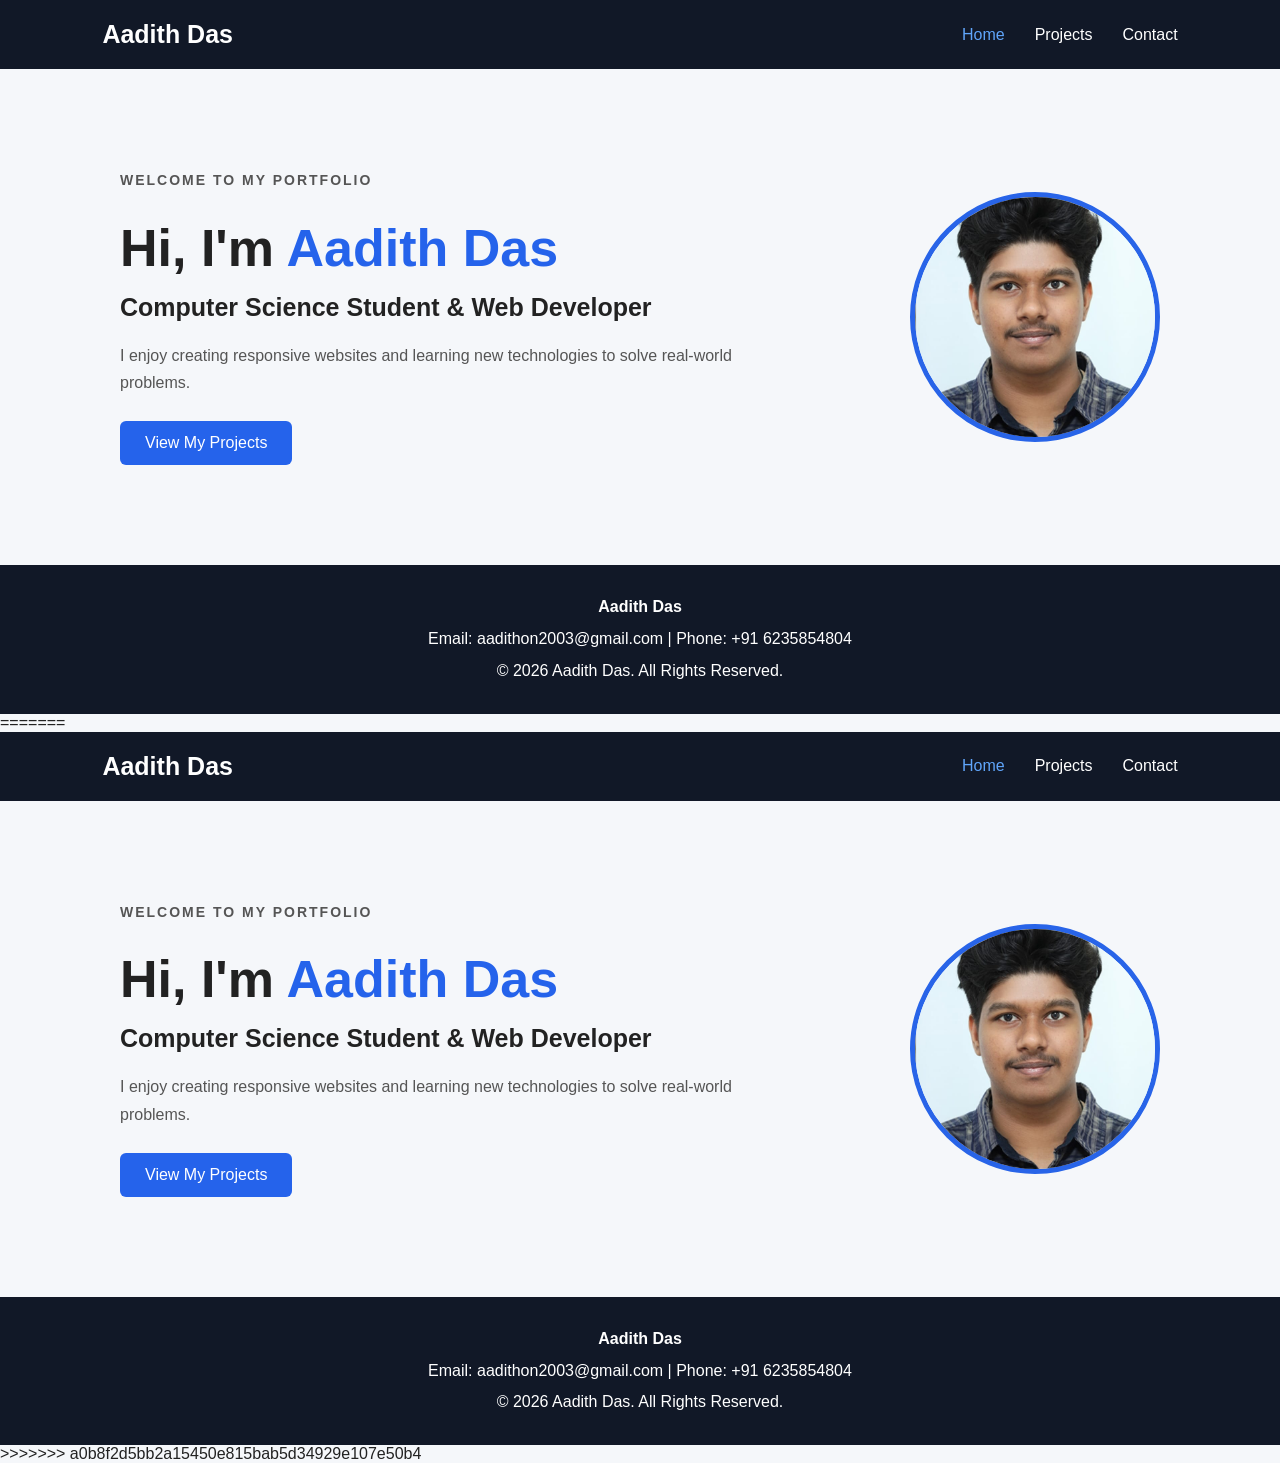
==== commit 703eb95a: "Initial portfolio website" ====
--- a/index.html
+++ b/index.html
@@ -1,4 +1,4 @@
-<<<<<<< HEAD
+
 <!DOCTYPE html>
 <html lang="en">
 <head>
--- a/style.css
+++ b/style.css
@@ -1,4 +1,4 @@
-<<<<<<< HEAD
+
 /* =========================
    GENERAL STYLES
 ========================= */
--- a/style.css
+++ b/style.css
@@ -1,4 +1,4 @@
-<<<<<<< HEAD
+
 /* =========================
    GENERAL STYLES
 ========================= */
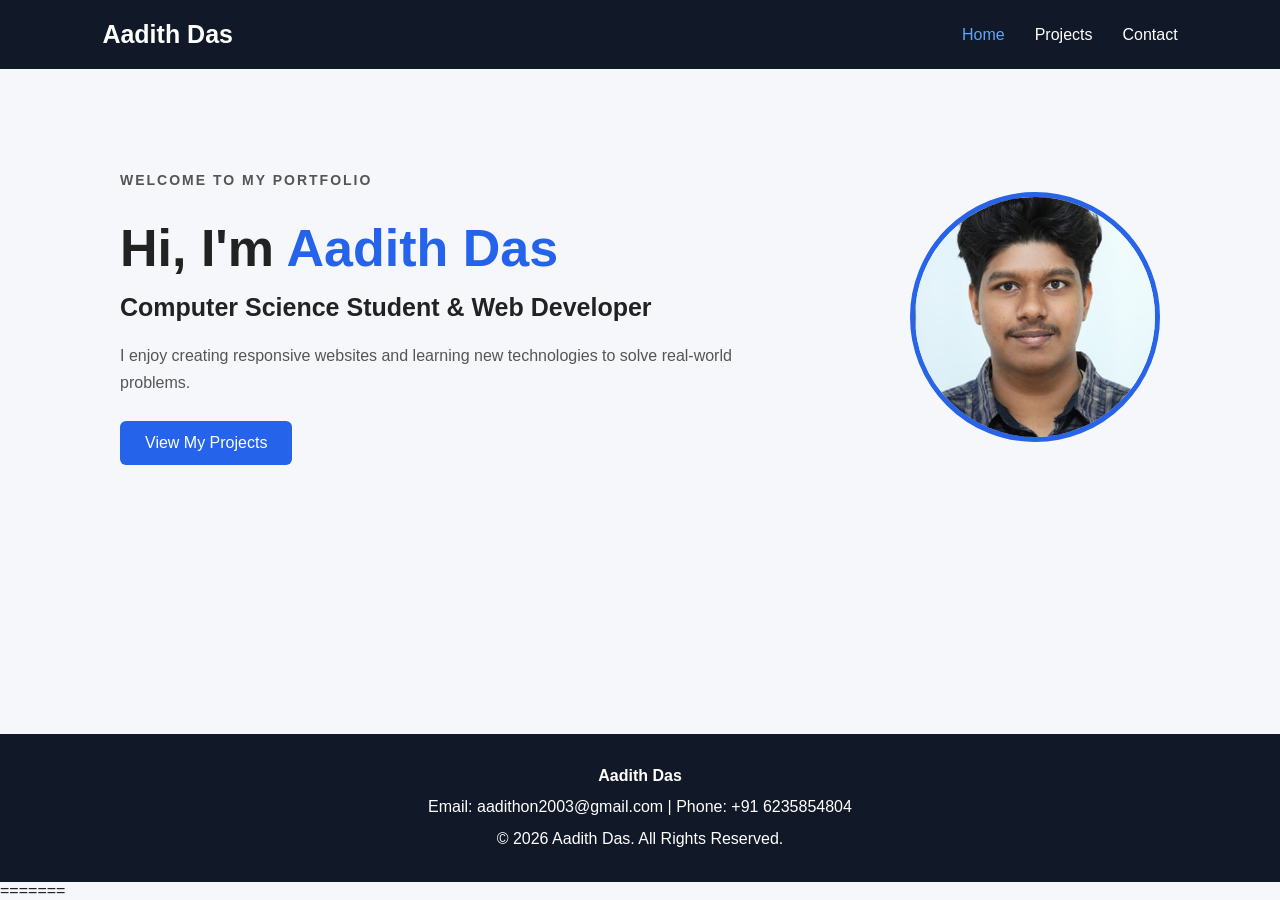
==== commit 78927aef: "updated portfolio files" ====
--- a/index.html
+++ b/index.html
@@ -50,55 +50,5 @@
 </body>
 </html>
 =======
-<!DOCTYPE html>
-<html lang="en">
-<head>
-    <meta charset="UTF-8">
-    <meta name="viewport" content="width=device-width, initial-scale=1.0">
-    <title>Aadith Das | Portfolio</title>
-    <link rel="stylesheet" href="style.css">
-</head>
-<body>
 
-<header>
-    <div class="logo">Aadith Das</div>
-
-    <nav>
-        <a href="index.html" class="active">Home</a>
-        <a href="projects.html">Projects</a>
-        <a href="contact.html">Contact</a>
-    </nav>
-</header>
-
-<main>
-    <section class="hero">
-        <div class="hero-text">
-            <p class="welcome">WELCOME TO MY PORTFOLIO</p>
-            <h1>Hi, I'm <span>Aadith Das</span></h1>
-            <h2>Computer Science Student & Web Developer</h2>
-            <p>
-                I enjoy creating responsive websites and learning new
-                technologies to solve real-world problems.
-            </p>
-
-            <a href="projects.html" class="btn">View My Projects</a>
-        </div>
-
-        <div class="photo-placeholder">
-            <div>
-		<div class="profile-photo">
-    <img src="photo.jpg" alt="Aadith Das">
-</div>            </div>
-    </section>
-</main>
-
-<footer>
-    <p><strong>Aadith Das</strong></p>
-    <p>Email: aadithon2003@gmail.com | Phone: +91 6235854804</p>
-    <p>&copy; 2026 Aadith Das. All Rights Reserved.</p>
-</footer>
-
-</body>
-</html>
->>>>>>> a0b8f2d5bb2a15450e815bab5d34929e107e50b4
             
